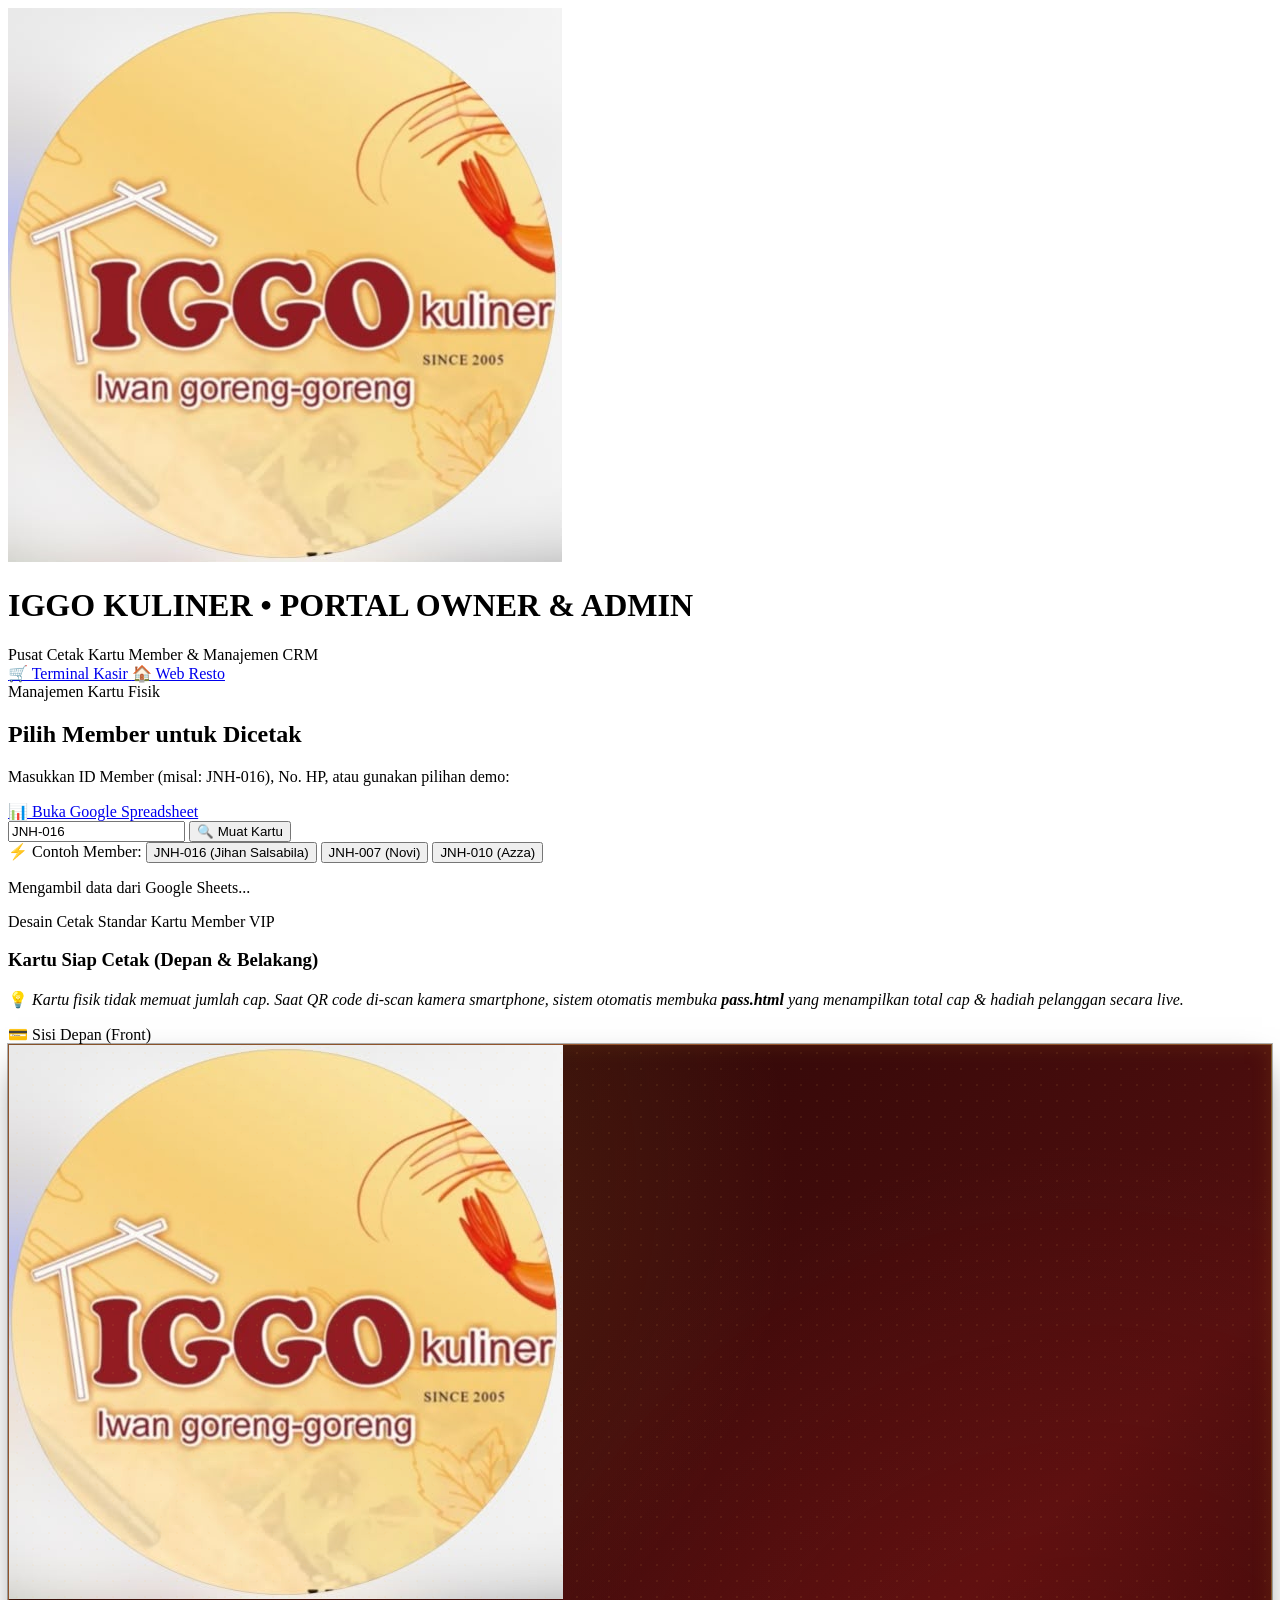
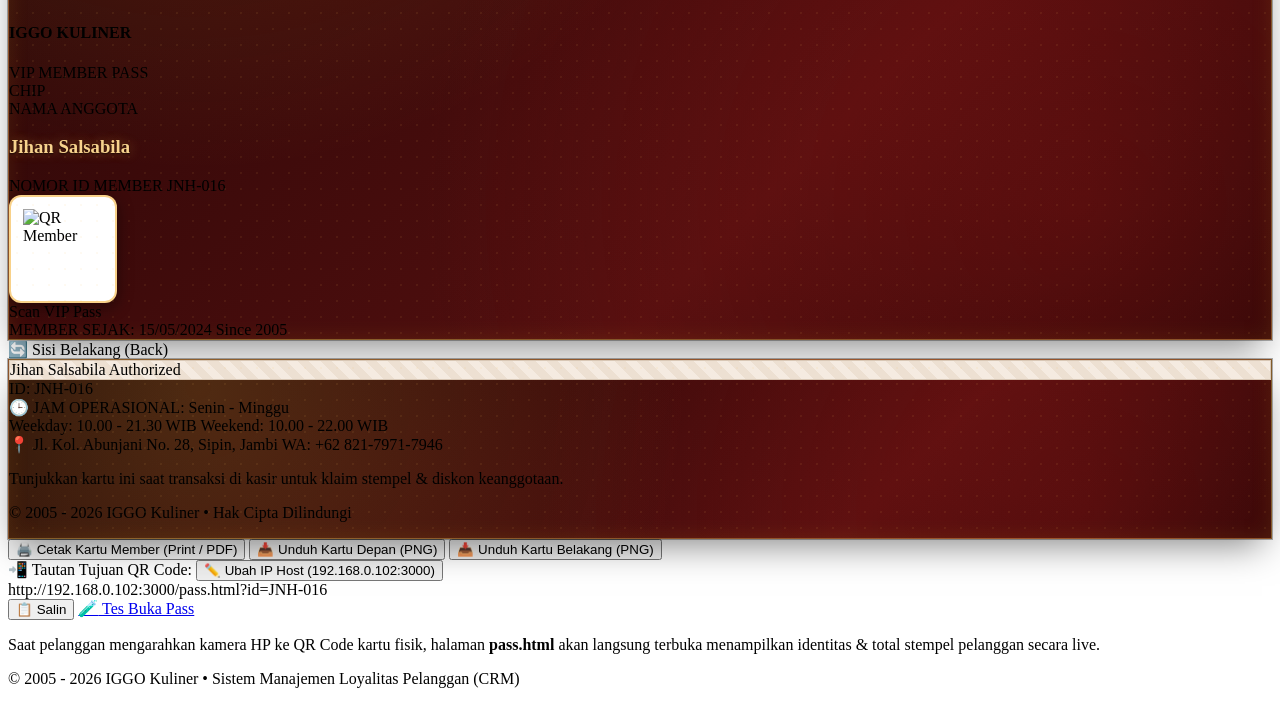
==== admin.html @ 4ad5e02b "feat(arch): implement Option A multi-page role architecture (index, pass, kasir, admin)" ====
<!DOCTYPE html>
<html lang="id">

<head>
    <meta charset="UTF-8">
    <meta name="viewport" content="width=device-width, initial-scale=1.0">
    <title>Portal Admin & Cetak Kartu — IGGO Kuliner CRM</title>

    <!-- Google Fonts -->
    <link rel="preconnect" href="https://fonts.googleapis.com">
    <link rel="preconnect" href="https://fonts.gstatic.com" crossorigin>
    <link
        href="https://fonts.googleapis.com/css2?family=Cinzel:wght@600;700;800;900&family=Outfit:wght@400;500;600;700;800&family=Inter:wght@400;500;600;700&display=swap"
        rel="stylesheet">

    <!-- Tailwind CSS CDN -->
    <script src="https://cdn.tailwindcss.com"></script>
    <script>
        tailwind.config = {
            theme: {
                extend: {
                    colors: {
                        iggo: {
                            maroon: '#6B1414',
                            maroondark: '#4A0C0C',
                            maroonlight: '#8B2020',
                            gold: '#D89624',
                            goldlight: '#F5BE58',
                            amber: '#E06D10',
                            cream: '#FAF6F0',
                            creambg: '#F5EFE6',
                            warmborder: '#E8DCC4',
                            dark: '#1C1917'
                        }
                    },
                    fontFamily: {
                        serif: ['Cinzel', 'serif'],
                        sans: ['Outfit', 'sans-serif'],
                        body: ['Inter', 'sans-serif']
                    }
                }
            }
        }
    </script>

    <!-- html2canvas for PNG Export -->
    <script src="https://cdnjs.cloudflare.com/ajax/libs/html2canvas/1.4.1/html2canvas.min.js"></script>

    <!-- Custom Stylesheet -->
    <link rel="stylesheet" href="css/style.css?v=2.7">
</head>

<body class="bg-iggo-cream text-iggo-dark font-sans antialiased min-h-screen">

    <!-- TOP NAVBAR ADMIN -->
    <header class="no-print bg-iggo-maroondark text-white border-b-2 border-iggo-gold shadow-md">
        <div class="max-w-6xl mx-auto px-4 py-3.5 flex items-center justify-between">
            <div class="flex items-center gap-3">
                <img src="assets/logo-iggo.jpg" alt="Logo" class="w-10 h-10 rounded-full border border-iggo-gold object-cover">
                <div>
                    <h1 class="font-serif font-black text-base sm:text-lg tracking-wider text-yellow-300 leading-tight">
                        IGGO KULINER • PORTAL OWNER & ADMIN
                    </h1>
                    <span class="text-[10px] text-stone-300 block">Pusat Cetak Kartu Member & Manajemen CRM</span>
                </div>
            </div>
            <div class="flex items-center gap-2">
                <a href="kasir.html"
                    class="bg-yellow-400 hover:bg-yellow-300 text-stone-900 font-bold text-xs px-3 py-1.5 rounded-lg shadow-sm transition flex items-center gap-1">
                    <span>🛒</span> Terminal Kasir
                </a>
                <a href="index.html"
                    class="bg-white/10 hover:bg-white/20 text-stone-200 text-xs px-3 py-1.5 rounded-lg border border-white/20 transition flex items-center gap-1">
                    <span>🏠</span> Web Resto
                </a>
            </div>
        </div>
    </header>

    <!-- MAIN ADMIN WRAPPER -->
    <main class="max-w-6xl mx-auto px-4 py-8 space-y-8">

        <!-- SEARCH & CARD SELECTOR -->
        <section class="no-print bg-white rounded-3xl p-6 sm:p-8 shadow-sm border border-iggo-warmborder space-y-5">
            <div class="flex flex-col sm:flex-row items-start sm:items-center justify-between gap-3 border-b border-stone-100 pb-4">
                <div>
                    <span class="text-[10px] uppercase font-bold tracking-widest text-iggo-gold bg-iggo-gold/10 px-3 py-1 rounded-full border border-iggo-gold/30">
                        Manajemen Kartu Fisik
                    </span>
                    <h2 class="font-serif text-xl sm:text-2xl font-bold text-iggo-maroon mt-1">Pilih Member untuk Dicetak</h2>
                    <p class="text-xs text-stone-500">Masukkan ID Member (misal: JNH-016), No. HP, atau gunakan pilihan demo:</p>
                </div>
                <div class="text-right">
                    <a href="https://docs.google.com/spreadsheets/d/1Xe_lvitL8N7qhwQ1e0c7DQ4ErHnzWzGeImfHkyab7lc/edit" target="_blank"
                        class="bg-emerald-700 hover:bg-emerald-600 text-white font-bold text-xs px-4 py-2 rounded-xl transition flex items-center gap-1.5 shadow-sm">
                        <span>📊</span> Buka Google Spreadsheet
                    </a>
                </div>
            </div>

            <!-- Search Field -->
            <div class="flex flex-col sm:flex-row gap-2.5">
                <input type="text" id="adminQuery" placeholder="Contoh: JNH-016 atau 0812xxxx"
                    class="w-full text-sm px-4 py-3.5 bg-stone-50 border border-iggo-warmborder rounded-xl focus:outline-none focus:border-iggo-maroon font-medium font-mono"
                    onkeypress="if(event.key==='Enter') adminSearchMember()">
                <button onclick="adminSearchMember()"
                    class="bg-iggo-maroon hover:bg-iggo-maroondark text-white font-bold px-7 py-3.5 rounded-xl text-sm transition shadow-md flex items-center justify-center gap-2 whitespace-nowrap">
                    <span>🔍</span> Muat Kartu
                </button>
            </div>

            <!-- Demo Quick Selector -->
            <div class="flex items-center gap-2 flex-wrap text-xs text-stone-500 pt-1">
                <span class="text-[11px] font-semibold text-stone-400">⚡ Contoh Member:</span>
                <button onclick="quickAdminSelect('JNH-016')" class="bg-stone-100 hover:bg-stone-200 text-stone-700 px-3 py-1 rounded-lg font-mono text-[11px] border border-stone-200 font-semibold transition">
                    JNH-016 (Jihan Salsabila)
                </button>
                <button onclick="quickAdminSelect('JNH-007')" class="bg-stone-100 hover:bg-stone-200 text-stone-700 px-3 py-1 rounded-lg font-mono text-[11px] border border-stone-200 font-semibold transition">
                    JNH-007 (Novi)
                </button>
                <button onclick="quickAdminSelect('JNH-010')" class="bg-stone-100 hover:bg-stone-200 text-stone-700 px-3 py-1 rounded-lg font-mono text-[11px] border border-stone-200 font-semibold transition">
                    JNH-010 (Azza)
                </button>
            </div>
        </section>

        <!-- LOADING -->
        <div id="adminLoading" class="hidden text-center py-10">
            <div class="inline-block animate-spin w-8 h-8 border-3 border-iggo-gold border-t-transparent rounded-full mb-2"></div>
            <p class="text-xs font-semibold text-stone-600">Mengambil data dari Google Sheets...</p>
        </div>

        <!-- MEMBER CARD PRINTING AREA -->
        <section id="adminCardSection" class="bg-white rounded-3xl p-6 sm:p-9 shadow-sm border border-iggo-warmborder space-y-8">

            <div class="no-print text-center max-w-xl mx-auto space-y-1">
                <span class="text-[10px] tracking-widest font-bold text-iggo-maroon uppercase bg-iggo-creambg px-3.5 py-1 rounded-full border border-iggo-warmborder">
                    Desain Cetak Standar Kartu Member VIP
                </span>
                <h3 class="font-serif text-2xl font-bold text-iggo-maroon">Kartu Siap Cetak (Depan & Belakang)</h3>
                <p class="text-xs text-stone-500">
                    💡 <em>Kartu fisik tidak memuat jumlah cap. Saat QR code di-scan kamera smartphone, sistem otomatis membuka <strong>pass.html</strong> yang menampilkan total cap & hadiah pelanggan secara live.</em>
                </p>
            </div>

            <!-- PRINTABLE CARD PREVIEW CONTAINER -->
            <div id="printableCardArea" class="flex flex-col lg:flex-row items-center justify-center gap-8">

                <!-- SISI DEPAN (FRONT) -->
                <div class="flex flex-col items-center w-full max-w-[460px]">
                    <span class="no-print text-xs font-bold text-stone-500 mb-2 uppercase tracking-wider flex items-center gap-1.5">
                        <span>💳</span> Sisi Depan (Front)
                    </span>

                    <div id="memberCardFront"
                        class="w-full aspect-[1.58/1] rounded-3xl p-5 sm:p-6 iggo-card-mesh gold-card-border text-white flex flex-col justify-between relative shadow-card-gold overflow-hidden">
                        <div class="card-geometric-pattern"></div>

                        <!-- Card Top: Logo & VIP Chip -->
                        <div class="relative z-10 flex items-center justify-between border-b border-white/15 pb-2.5">
                            <div class="flex items-center gap-2.5">
                                <img src="assets/logo-iggo.jpg" alt="Logo" class="w-8 h-8 rounded-full border border-yellow-400">
                                <div>
                                    <h4 class="font-serif font-black text-sm tracking-wider text-white leading-none">IGGO KULINER</h4>
                                    <span class="text-[8px] text-yellow-300 font-mono tracking-widest uppercase">VIP MEMBER PASS</span>
                                </div>
                            </div>
                            <div class="w-10 h-7 bg-gradient-to-br from-yellow-300 via-amber-400 to-yellow-600 rounded-md border border-yellow-200/90 shadow-sm flex items-center justify-center">
                                <span class="text-[8px] font-black text-stone-900 font-mono">CHIP</span>
                            </div>
                        </div>

                        <!-- Card Center: Name & ID & QR -->
                        <div class="relative z-10 flex items-center justify-between my-auto py-2">
                            <div class="space-y-2 max-w-[65%]">
                                <div>
                                    <span class="text-[8px] uppercase tracking-wider text-stone-300 block font-medium">NAMA ANGGOTA</span>
                                    <h3 id="printCardNama" class="font-serif text-lg sm:text-xl font-black text-white tracking-wide truncate capitalize gold-emboss">
                                        Jihan Salsabila
                                    </h3>
                                </div>
                                <div>
                                    <span class="text-[8px] uppercase tracking-wider text-stone-300 block font-medium">NOMOR ID MEMBER</span>
                                    <span id="printCardId" class="font-mono text-xs sm:text-sm font-black text-yellow-300 bg-black/40 px-2 py-0.5 rounded border border-yellow-400/30 inline-block">
                                        JNH-016
                                    </span>
                                </div>
                            </div>

                            <!-- QR Code Box -->
                            <div class="flex flex-col items-center flex-shrink-0">
                                <div class="card-qr-box bg-white p-1 rounded-xl shadow-md border-2 border-yellow-400/50">
                                    <img id="printCardQr" src="" alt="QR Member" class="w-20 h-20 sm:w-24 sm:h-24">
                                </div>
                                <span class="text-[7.5px] text-yellow-200 font-mono tracking-wider mt-1 uppercase font-semibold">Scan VIP Pass</span>
                            </div>
                        </div>

                        <!-- Card Bottom -->
                        <div class="relative z-10 flex items-center justify-between border-t border-white/15 pt-2 text-[8px] text-stone-300 font-mono">
                            <span id="printCardDate" class="text-yellow-200 truncate">
                                MEMBER SEJAK: 15/05/2024
                            </span>
                            <span class="uppercase tracking-widest text-stone-300">
                                Since 2005
                            </span>
                        </div>
                    </div>
                </div>

                <!-- SISI BELAKANG (BACK) -->
                <div class="flex flex-col items-center w-full max-w-[460px]">
                    <span class="no-print text-xs font-bold text-stone-500 mb-2 uppercase tracking-wider flex items-center gap-1.5">
                        <span>🔄</span> Sisi Belakang (Back)
                    </span>

                    <div id="memberCardBack"
                        class="w-full aspect-[1.58/1] rounded-3xl iggo-card-mesh gold-card-border text-white flex flex-col justify-between relative shadow-card-gold overflow-hidden">
                        <div class="card-geometric-pattern"></div>

                        <!-- Magnetic Stripe -->
                        <div class="w-full h-9 sm:h-10 magnetic-stripe mt-4 relative z-10"></div>

                        <!-- Signature & Outlet Info -->
                        <div class="relative z-10 px-5 sm:px-6 space-y-2.5 my-auto">
                            <!-- Signature Panel -->
                            <div class="flex items-center justify-between">
                                <div class="h-6 sm:h-7 w-44 sm:w-56 signature-strip rounded px-2.5 flex items-center justify-between shadow-inner">
                                    <span id="printCardBackNama" class="font-serif text-[9px] font-bold text-stone-800 capitalize">Jihan Salsabila</span>
                                    <span class="font-mono text-[7px] text-stone-500 italic">Authorized</span>
                                </div>
                                <div class="text-right">
                                    <span id="printCardBackId" class="font-mono text-xs font-bold text-yellow-300">ID: JNH-016</span>
                                </div>
                            </div>

                            <!-- Outlet Details Bento -->
                            <div class="bg-black/40 backdrop-blur-sm border border-white/15 rounded-xl p-2.5 text-[8px] sm:text-[9px] text-stone-200 space-y-1">
                                <div class="flex items-center justify-between font-semibold text-yellow-200 border-b border-white/10 pb-1">
                                    <span>🕒 JAM OPERASIONAL:</span>
                                    <span>Senin - Minggu</span>
                                </div>
                                <div class="flex justify-between text-stone-300 pt-0.5">
                                    <span>Weekday: 10.00 - 21.30 WIB</span>
                                    <span>Weekend: 10.00 - 22.00 WIB</span>
                                </div>
                                <div class="text-stone-300 pt-0.5 flex justify-between">
                                    <span>📍 Jl. Kol. Abunjani No. 28, Sipin, Jambi</span>
                                    <span class="text-yellow-200">WA: +62 821-7971-7946</span>
                                </div>
                            </div>
                        </div>

                        <!-- Card Back Footnote -->
                        <div class="relative z-10 bg-black/50 px-5 py-2 text-center text-[7px] sm:text-[8px] text-stone-400 border-t border-white/10 leading-tight">
                            <p>Tunjukkan kartu ini saat transaksi di kasir untuk klaim stempel & diskon keanggotaan.</p>
                            <p class="text-stone-500 mt-0.5">© 2005 - 2026 IGGO Kuliner • Hak Cipta Dilindungi</p>
                        </div>
                    </div>
                </div>

            </div>

            <!-- PRINT & DOWNLOAD ACTION BUTTONS -->
            <div class="no-print flex flex-wrap justify-center gap-3 pt-4 border-t border-stone-200">
                <button onclick="window.print()"
                    class="bg-gradient-to-r from-iggo-maroon to-iggo-maroonlight hover:brightness-110 text-white font-bold text-xs sm:text-sm px-6 py-3.5 rounded-xl shadow-md transition flex items-center gap-2">
                    <span>🖨️</span> Cetak Kartu Member (Print / PDF)
                </button>
                <button onclick="adminDownloadFront()"
                    class="bg-white border-2 border-iggo-gold text-iggo-maroon hover:bg-iggo-creambg font-bold text-xs sm:text-sm px-5 py-3.5 rounded-xl transition shadow-sm flex items-center gap-1.5">
                    <span>📥</span> Unduh Kartu Depan (PNG)
                </button>
                <button onclick="adminDownloadBack()"
                    class="bg-white border border-iggo-warmborder text-iggo-maroon hover:bg-iggo-creambg font-semibold text-xs sm:text-sm px-5 py-3.5 rounded-xl transition shadow-sm flex items-center gap-1.5">
                    <span>📥</span> Unduh Kartu Belakang (PNG)
                </button>
            </div>

            <!-- QR LINK PREVIEW & IP CONFIG -->
            <div class="no-print bg-amber-50/70 border border-amber-200/80 rounded-2xl p-4 max-w-xl mx-auto shadow-xs text-xs space-y-2">
                <div class="flex items-center justify-between font-bold text-stone-700">
                    <span>📲 Tautan Tujuan QR Code:</span>
                    <button onclick="adminChangeIp()" class="text-iggo-maroon bg-white hover:bg-stone-100 border border-stone-200 text-[10px] px-2.5 py-1 rounded-lg transition font-semibold">
                        ✏️ Ubah IP Host (<span id="adminHostIp">192.168.0.102:3000</span>)
                    </button>
                </div>
                <div class="bg-white border border-stone-200 rounded-xl p-2.5 flex items-center justify-between gap-2 font-mono text-[11px] text-stone-600">
                    <span id="adminQrLink" class="truncate">http://192.168.0.102:3000/pass.html?id=JNH-016</span>
                    <div class="flex items-center gap-1.5 flex-shrink-0">
                        <button onclick="adminCopyQrLink()" class="bg-stone-100 hover:bg-stone-200 text-stone-700 px-2.5 py-1 rounded text-[10px] font-sans font-semibold">
                            📋 Salin
                        </button>
                        <a id="adminTestPassBtn" href="#" target="_blank" class="bg-iggo-maroon text-white px-2.5 py-1 rounded text-[10px] font-sans font-semibold hover:brightness-110 flex items-center gap-1">
                            <span>🧪</span> Tes Buka Pass
                        </a>
                    </div>
                </div>
                <p class="text-[10px] text-stone-500 text-center leading-relaxed">
                    Saat pelanggan mengarahkan kamera HP ke QR Code kartu fisik, halaman <strong>pass.html</strong> akan langsung terbuka menampilkan identitas & total stempel pelanggan secara live.
                </p>
            </div>

        </section>

    </main>

    <!-- FOOTER -->
    <footer class="no-print border-t border-iggo-warmborder bg-white py-6 text-center text-xs text-stone-500 mt-12">
        <p>© 2005 - 2026 IGGO Kuliner • Sistem Manajemen Loyalitas Pelanggan (CRM)</p>
    </footer>

    <!-- SCRIPT LOGIC ADMIN -->
    <script src="js/admin.js?v=1.0"></script>
</body>

</html>
---- css/style.css ----
/**
 * IGGO KULINER — Design System & Custom Styling
 * Iwan Goreng-Goreng (Since 2005)
 * Ultra-Modern VIP Member Pass & Loyalty CRM
 */

/* ==============================================================
   MODERN VIP MEMBER CARD (METALLIC OBSIDIAN & MAROON LUXURY)
   Standard Card Dimension Ratio: 85.6mm x 54mm (~ 1.58 : 1)
   ============================================================== */
.iggo-card-mesh {
    background: radial-gradient(circle at 15% 15%, rgba(224, 168, 56, 0.22) 0%, transparent 45%),
        radial-gradient(circle at 85% 85%, rgba(139, 20, 20, 0.4) 0%, transparent 50%),
        linear-gradient(135deg, #1A0505 0%, #3B0A0A 40%, #520F0F 70%, #1F0505 100%);
    position: relative;
    overflow: hidden;
}

/* Subtle Geometric Luxury Watermark */
.card-geometric-pattern {
    position: absolute;
    inset: 0;
    background-image: radial-gradient(rgba(245, 190, 88, 0.08) 1px, transparent 1px);
    background-size: 16px 16px;
    pointer-events: none;
}

/* Metallic Gold Foil Border & Glow */
.gold-card-border {
    border: 1.5px solid rgba(245, 190, 88, 0.4);
    box-shadow: inset 0 0 20px rgba(216, 150, 36, 0.15),
        0 15px 35px -10px rgba(0, 0, 0, 0.5),
        0 0 0 1px rgba(0, 0, 0, 0.3);
}

/* Metallic Embossed Text */
.gold-foil-text {
    background: linear-gradient(135deg, #FFFFFF 0%, #FDE6B0 40%, #E0A838 80%, #C4881A 100%);
    -webkit-background-clip: text;
    -webkit-text-fill-color: transparent;
    text-shadow: 0 2px 10px rgba(224, 168, 56, 0.3);
}

.gold-sub-foil {
    color: #F8D38D;
    letter-spacing: 0.15em;
    text-shadow: 0 1px 2px rgba(0, 0, 0, 0.8);
}

/* Smart EMV Chip Graphic */
.smart-chip-gold {
    background: linear-gradient(135deg, #D4AF37 0%, #FFF2A1 50%, #AA771C 100%);
    box-shadow: inset 0 1px 2px rgba(255, 255, 255, 0.5), 0 2px 4px rgba(0, 0, 0, 0.4);
}

/* Card QR Code Constraint (Rapi, Proporsional, Mudah Di-scan Kamera Smartphone) */
.card-qr-box {
    width: 92px !important;
    height: 92px !important;
    min-width: 92px !important;
    min-height: 92px !important;
    max-width: 92px !important;
    max-height: 92px !important;
    background: #ffffff !important;
    padding: 6px !important;
    border-radius: 12px !important;
    box-shadow: 0 4px 16px rgba(0, 0, 0, 0.45) !important;
    border: 2px solid rgba(245, 190, 88, 0.7) !important;
    display: flex !important;
    align-items: center !important;
    justify-content: center !important;
    flex-shrink: 0 !important;
}

#printCardQr {
    width: 80px !important;
    height: 80px !important;
    min-width: 80px !important;
    min-height: 80px !important;
    max-width: 80px !important;
    max-height: 80px !important;
    object-fit: contain !important;
    display: block !important;
}

/* Glossy Magnetic Stripe for Card Back */
.magnetic-stripe {
    background: linear-gradient(180deg, #110E0E 0%, #1C1717 50%, #0A0808 100%);
    box-shadow: inset 0 1px 2px rgba(0, 0, 0, 0.8), 0 1px 1px rgba(255, 255, 255, 0.1);
}

/* Signature & Security Strip */
.signature-strip {
    background: repeating-linear-gradient(45deg,
            #F5EBE1,
            #F5EBE1 8px,
            #EDE0D2 8px,
            #EDE0D2 16px);
    border: 1px solid #D8C7B5;
}

/* ==============================================================
   LOYALTY STAMP CARD STYLING (BAGIAN KHUSUS STEMPEL 10 CAP)
   ============================================================== */
.loyalty-card-mesh {
    background: radial-gradient(circle at 10% 20%, rgba(216, 150, 36, 0.2) 0%, transparent 40%),
        radial-gradient(circle at 90% 80%, rgba(139, 30, 30, 0.35) 0%, transparent 50%),
        linear-gradient(135deg, #4A0C0C 0%, #6B1414 45%, #3D0909 100%);
}

.gold-border-glow {
    border: 1px solid rgba(245, 190, 88, 0.45);
    box-shadow: inset 0 0 15px rgba(216, 150, 36, 0.2),
        0 10px 30px -5px rgba(74, 12, 12, 0.5);
}

.gold-emboss {
    color: #F8D38D;
    text-shadow: 0 1px 2px rgba(0, 0, 0, 0.7),
        0 0 12px rgba(245, 190, 88, 0.4);
}

/* Micro-animations */
@keyframes pulse-subtle {

    0%,
    100% {
        transform: scale(1);
    }

    50% {
        transform: scale(1.025);
    }
}

.animate-subtle {
    animation: pulse-subtle 3s infinite ease-in-out;
}

/* Custom Scrollbar */
::-webkit-scrollbar {
    width: 8px;
    height: 8px;
}

::-webkit-scrollbar-track {
    background: #FAF2E4;
}

::-webkit-scrollbar-thumb {
    background: #D89624;
    border-radius: 4px;
}

::-webkit-scrollbar-thumb:hover {
    background: #6B1414;
}

/* ==============================================================
   PRINT MEDIA STYLES (CETAK KHUSUS KARTU MEMBER TANPA WEBSITE)
   ============================================================== */
@media print {

    /* Sembunyikan semua elemen website */
    body * {
        visibility: hidden !important;
    }

    /* Tampilkan hanya area kartu cetak */
    #printableCardArea,
    #printableCardArea * {
        visibility: visible !important;
    }

    #printableCardArea {
        position: fixed !important;
        left: 50% !important;
        top: 20px !important;
        transform: translateX(-50%) !important;
        width: 100% !important;
        max-width: 500px !important;
        display: flex !important;
        flex-direction: column !important;
        gap: 25px !important;
        background: transparent !important;
        padding: 0 !important;
        margin: 0 auto !important;
    }

    .no-print {
        display: none !important;
    }

    .iggo-card-mesh {
        box-shadow: none !important;
        border: 1px solid #C59A45 !important;
        page-break-inside: avoid !important;
        -webkit-print-color-adjust: exact !important;
        print-color-adjust: exact !important;
    }
}

/* ==============================================================
   MODE KHUSUS KARTU MEMBER (SAAT DI-SCAN DARI QR CODE)
   Hanya menampilkan Kartu Member, Stempel & Data Pelanggan.
   Menyembunyikan seluruh landing page web (Menu, Form, FAQ, dll.)
   ============================================================== */
body.member-pass-mode .landing-page-only {
    display: none !important;
}

body.member-pass-mode #memberPassHeader {
    display: block !important;
}

body.member-pass-mode #portalSearchBox {
    display: none !important;
}

body.member-pass-mode #memberPassNotice {
    display: block !important;
}

body.member-pass-mode #portalCek {
    padding-top: 1.25rem !important;
    padding-bottom: 2.5rem !important;
}

.pass-only {
    display: none !important;
}

body.member-pass-mode .pass-only {
    display: block !important;
}

body.member-pass-mode .pass-hide {
    display: none !important;
}
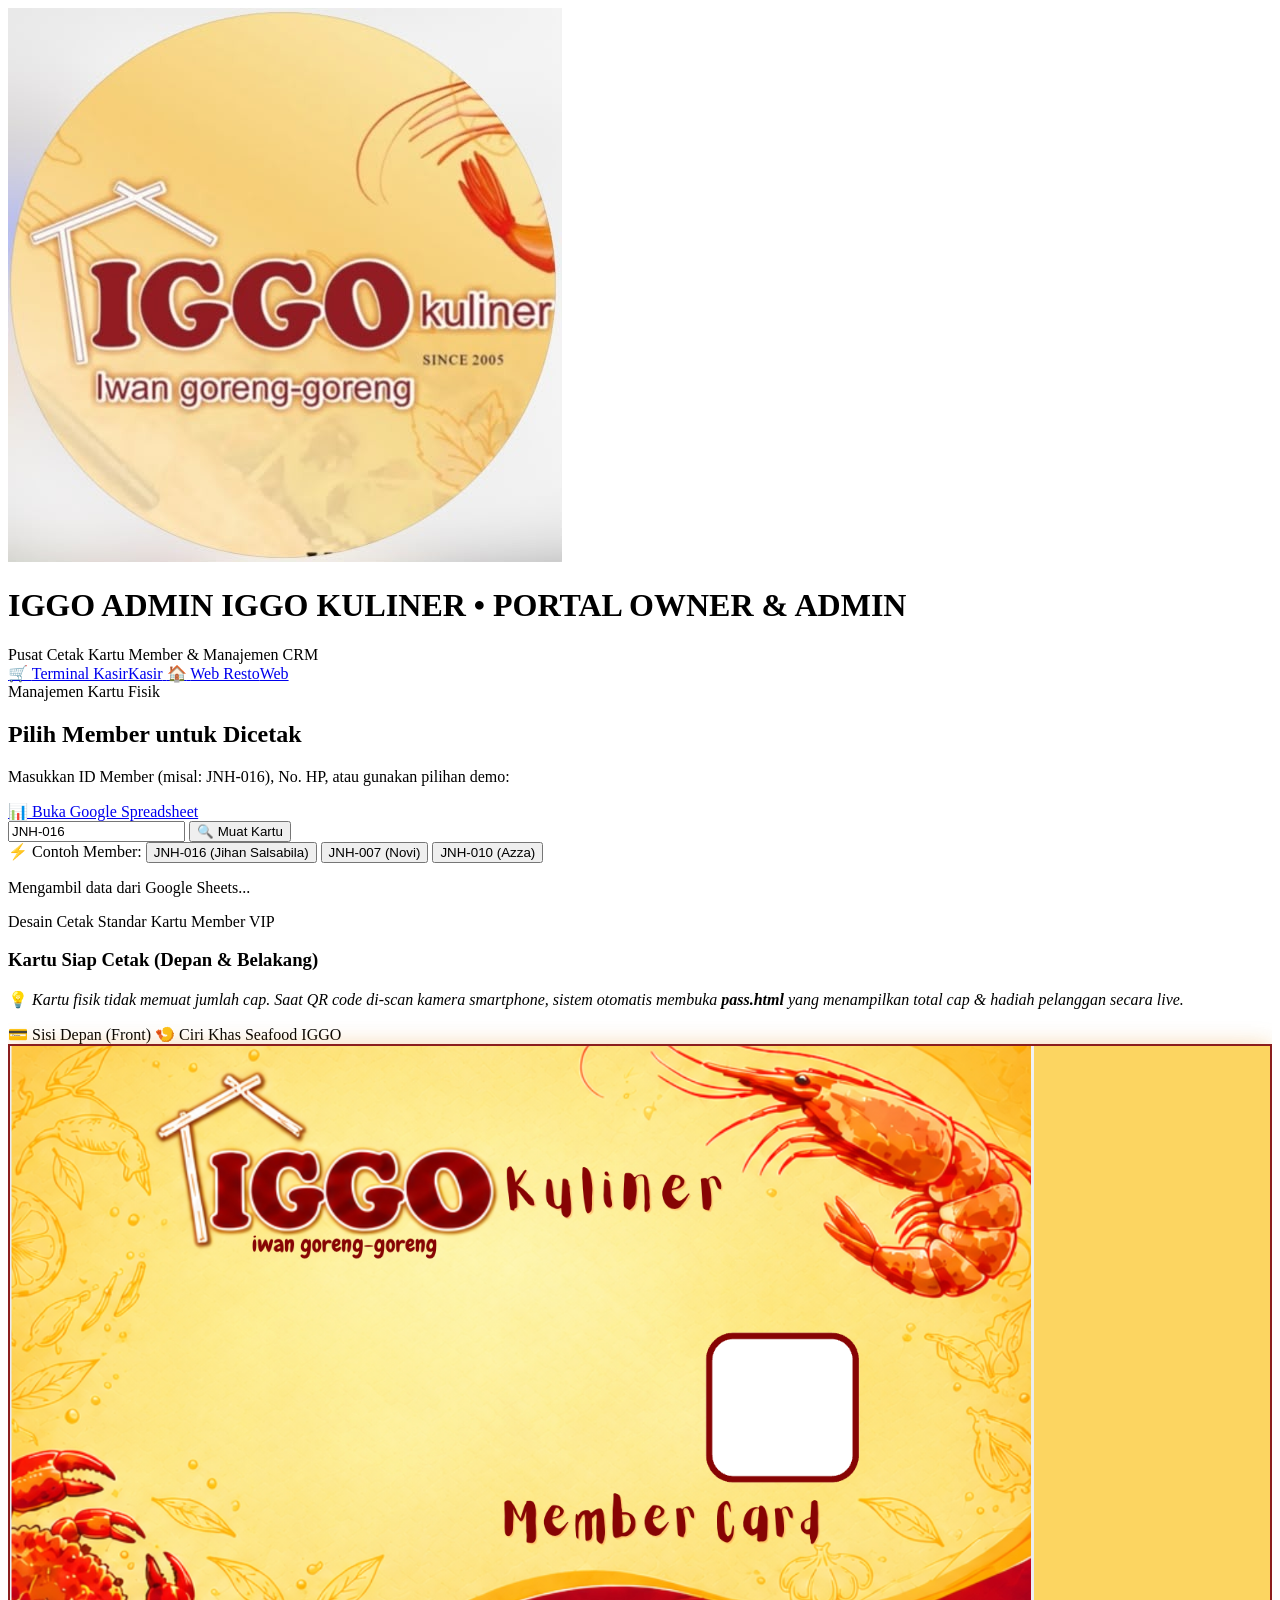
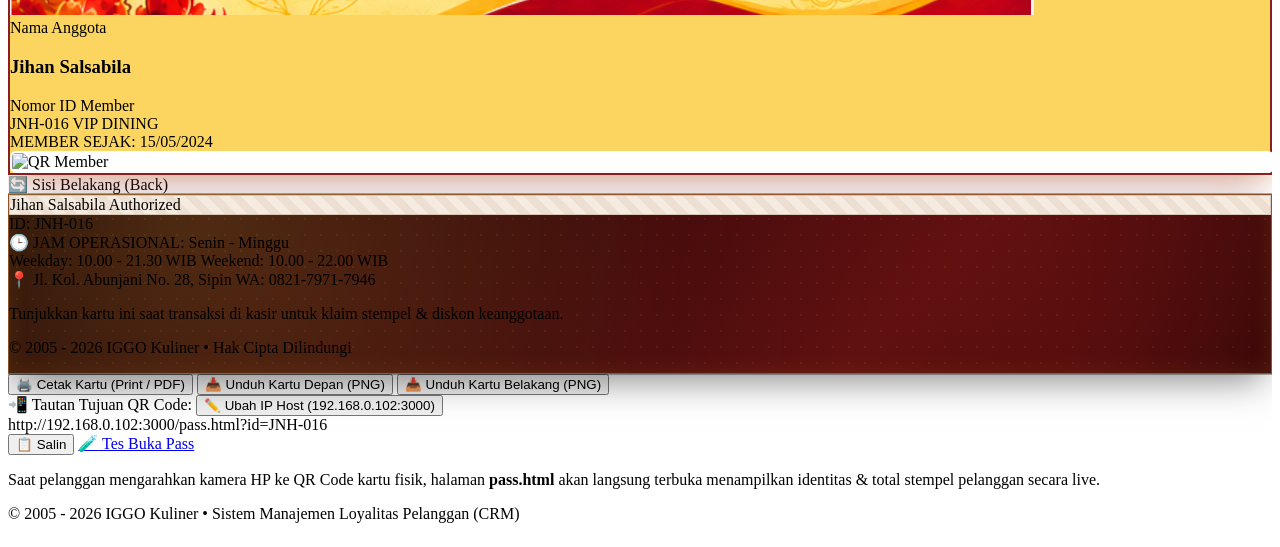
==== commit be4b9c3b: "feat(deploy): add Render.com config (render.yaml, requirements.txt), fix PORT env var, add .gitignor" ====
--- a/admin.html
+++ b/admin.html
@@ -47,31 +47,32 @@
     <script src="https://cdnjs.cloudflare.com/ajax/libs/html2canvas/1.4.1/html2canvas.min.js"></script>
 
     <!-- Custom Stylesheet -->
-    <link rel="stylesheet" href="css/style.css?v=2.7">
+    <link rel="stylesheet" href="css/style.css?v=3.0">
 </head>
 
 <body class="bg-iggo-cream text-iggo-dark font-sans antialiased min-h-screen">
 
     <!-- TOP NAVBAR ADMIN -->
     <header class="no-print bg-iggo-maroondark text-white border-b-2 border-iggo-gold shadow-md">
-        <div class="max-w-6xl mx-auto px-4 py-3.5 flex items-center justify-between">
-            <div class="flex items-center gap-3">
-                <img src="assets/logo-iggo.jpg" alt="Logo" class="w-10 h-10 rounded-full border border-iggo-gold object-cover">
+        <div class="max-w-6xl mx-auto px-3 sm:px-4 py-2.5 sm:py-3.5 flex items-center justify-between gap-2">
+            <div class="flex items-center gap-2 sm:gap-3 flex-shrink-0">
+                <img src="assets/logo-iggo.jpg" alt="Logo" class="w-8 h-8 sm:w-10 sm:h-10 rounded-full border border-iggo-gold object-cover">
                 <div>
-                    <h1 class="font-serif font-black text-base sm:text-lg tracking-wider text-yellow-300 leading-tight">
-                        IGGO KULINER • PORTAL OWNER & ADMIN
+                    <h1 class="font-serif font-black text-sm sm:text-lg tracking-wider text-yellow-300 leading-tight">
+                        <span class="sm:hidden">IGGO ADMIN</span>
+                        <span class="hidden sm:inline">IGGO KULINER • PORTAL OWNER & ADMIN</span>
                     </h1>
-                    <span class="text-[10px] text-stone-300 block">Pusat Cetak Kartu Member & Manajemen CRM</span>
-                </div>
-            </div>
-            <div class="flex items-center gap-2">
+                    <span class="text-[9px] text-stone-300 hidden sm:block">Pusat Cetak Kartu Member & Manajemen CRM</span>
+                </div>
+            </div>
+            <div class="flex items-center gap-1.5 sm:gap-2 flex-shrink-0">
                 <a href="kasir.html"
-                    class="bg-yellow-400 hover:bg-yellow-300 text-stone-900 font-bold text-xs px-3 py-1.5 rounded-lg shadow-sm transition flex items-center gap-1">
-                    <span>🛒</span> Terminal Kasir
+                    class="bg-yellow-400 hover:bg-yellow-300 text-stone-900 font-bold text-[11px] sm:text-xs px-2.5 sm:px-3 py-1 sm:py-1.5 rounded-lg shadow-sm transition flex items-center gap-1">
+                    <span>🛒</span> <span class="hidden sm:inline">Terminal Kasir</span><span class="sm:hidden">Kasir</span>
                 </a>
                 <a href="index.html"
-                    class="bg-white/10 hover:bg-white/20 text-stone-200 text-xs px-3 py-1.5 rounded-lg border border-white/20 transition flex items-center gap-1">
-                    <span>🏠</span> Web Resto
+                    class="bg-white/10 hover:bg-white/20 text-stone-200 text-[11px] sm:text-xs px-2.5 sm:px-3 py-1 sm:py-1.5 rounded-lg border border-white/20 transition flex items-center gap-1">
+                    <span>🏠</span> <span class="hidden sm:inline">Web Resto</span><span class="sm:hidden">Web</span>
                 </a>
             </div>
         </div>
@@ -148,62 +149,67 @@
 
                 <!-- SISI DEPAN (FRONT) -->
                 <div class="flex flex-col items-center w-full max-w-[460px]">
-                    <span class="no-print text-xs font-bold text-stone-500 mb-2 uppercase tracking-wider flex items-center gap-1.5">
-                        <span>💳</span> Sisi Depan (Front)
-                    </span>
+                    <div class="no-print flex items-center justify-between w-full mb-2 px-1">
+                        <span class="text-xs font-bold text-stone-500 uppercase tracking-wider flex items-center gap-1.5">
+                            <span>💳</span> Sisi Depan (Front)
+                        </span>
+                        <span class="text-[10px] font-extrabold text-amber-900 bg-amber-100 border border-amber-300 px-2 py-0.5 rounded-full flex items-center gap-1 shadow-xs">
+                            <span>🍤</span> Ciri Khas Seafood IGGO
+                        </span>
+                    </div>
 
                     <div id="memberCardFront"
-                        class="w-full aspect-[1.58/1] rounded-3xl p-5 sm:p-6 iggo-card-mesh gold-card-border text-white flex flex-col justify-between relative shadow-card-gold overflow-hidden">
-                        <div class="card-geometric-pattern"></div>
-
-                        <!-- Card Top: Logo & VIP Chip -->
-                        <div class="relative z-10 flex items-center justify-between border-b border-white/15 pb-2.5">
-                            <div class="flex items-center gap-2.5">
-                                <img src="assets/logo-iggo.jpg" alt="Logo" class="w-8 h-8 rounded-full border border-yellow-400">
-                                <div>
-                                    <h4 class="font-serif font-black text-sm tracking-wider text-white leading-none">IGGO KULINER</h4>
-                                    <span class="text-[8px] text-yellow-300 font-mono tracking-widest uppercase">VIP MEMBER PASS</span>
-                                </div>
-                            </div>
-                            <div class="w-10 h-7 bg-gradient-to-br from-yellow-300 via-amber-400 to-yellow-600 rounded-md border border-yellow-200/90 shadow-sm flex items-center justify-center">
-                                <span class="text-[8px] font-black text-stone-900 font-mono">CHIP</span>
-                            </div>
-                        </div>
-
-                        <!-- Card Center: Name & ID & QR -->
-                        <div class="relative z-10 flex items-center justify-between my-auto py-2">
-                            <div class="space-y-2 max-w-[65%]">
-                                <div>
-                                    <span class="text-[8px] uppercase tracking-wider text-stone-300 block font-medium">NAMA ANGGOTA</span>
-                                    <h3 id="printCardNama" class="font-serif text-lg sm:text-xl font-black text-white tracking-wide truncate capitalize gold-emboss">
-                                        Jihan Salsabila
-                                    </h3>
-                                </div>
-                                <div>
-                                    <span class="text-[8px] uppercase tracking-wider text-stone-300 block font-medium">NOMOR ID MEMBER</span>
-                                    <span id="printCardId" class="font-mono text-xs sm:text-sm font-black text-yellow-300 bg-black/40 px-2 py-0.5 rounded border border-yellow-400/30 inline-block">
+                        class="w-full aspect-[1024/569] rounded-2xl sm:rounded-3xl relative shadow-card-gold overflow-hidden border-2 border-red-900/60 select-none iggo-seafood-card">
+
+                        <!-- Gambar Latar Belakang Kartu Asli Seafood IGGO (Ada Logo IGGO, Udang Windu Merah, Kepiting & Frame QR) -->
+                        <img src="assets/card-bg-iggo.png" alt="Kartu Member Seafood IGGO Kuliner"
+                            class="absolute inset-0 w-full h-full object-cover pointer-events-none z-0">
+
+                        <!-- OVERLAY INFORMASI MEMBER (Di area terbuka antara Logo Atas dan Kepiting Bawah) -->
+                        <div
+                            class="absolute z-10 left-[7.5%] top-[37.5%] max-w-[58%] flex flex-col justify-center space-y-0.5 sm:space-y-1.5 pointer-events-none">
+                            
+                            <!-- Nama Anggota -->
+                            <div class="leading-tight">
+                                <span class="text-[7.5px] sm:text-[9.5px] font-black uppercase tracking-wider text-[#691212] block">
+                                    Nama Anggota
+                                </span>
+                                <h3 id="printCardNama"
+                                    class="text-[13px] sm:text-base md:text-lg font-serif font-black text-[#260505] capitalize truncate tracking-wide drop-shadow-[0_1px_1px_rgba(255,255,255,0.9)]">
+                                    Jihan Salsabila
+                                </h3>
+                            </div>
+
+                            <!-- Nomor ID Member & Badge VIP -->
+                            <div>
+                                <span class="text-[7px] sm:text-[8.5px] font-black uppercase tracking-wider text-[#691212] block">
+                                    Nomor ID Member
+                                </span>
+                                <div class="flex items-center gap-1 sm:gap-1.5 mt-0.5">
+                                    <span id="printCardId"
+                                        class="font-mono text-[9px] sm:text-xs md:text-sm font-black text-amber-100 bg-[#7B1818] px-1.5 sm:px-2.5 py-0.5 rounded sm:rounded-md border border-amber-400/60 shadow-xs inline-block">
                                         JNH-016
                                     </span>
-                                </div>
-                            </div>
-
-                            <!-- QR Code Box -->
-                            <div class="flex flex-col items-center flex-shrink-0">
-                                <div class="card-qr-box bg-white p-1 rounded-xl shadow-md border-2 border-yellow-400/50">
-                                    <img id="printCardQr" src="" alt="QR Member" class="w-20 h-20 sm:w-24 sm:h-24">
-                                </div>
-                                <span class="text-[7.5px] text-yellow-200 font-mono tracking-wider mt-1 uppercase font-semibold">Scan VIP Pass</span>
+                                    <span class="text-[6px] sm:text-[7.5px] font-black uppercase tracking-wider bg-gradient-to-r from-amber-400 to-yellow-500 text-stone-900 px-1 sm:px-1.5 py-0.5 rounded-full shadow-xs">
+                                        VIP DINING
+                                    </span>
+                                </div>
+                            </div>
+
+                            <!-- Tanggal Bergabung -->
+                            <div class="pt-0.5">
+                                <span id="printCardDate"
+                                    class="font-mono text-[6.5px] sm:text-[8px] font-bold text-[#551010] drop-shadow-[0_1px_1px_rgba(255,255,255,0.7)] block truncate">
+                                    MEMBER SEJAK: 15/05/2024
+                                </span>
                             </div>
                         </div>
 
-                        <!-- Card Bottom -->
-                        <div class="relative z-10 flex items-center justify-between border-t border-white/15 pt-2 text-[8px] text-stone-300 font-mono">
-                            <span id="printCardDate" class="text-yellow-200 truncate">
-                                MEMBER SEJAK: 15/05/2024
-                            </span>
-                            <span class="uppercase tracking-widest text-stone-300">
-                                Since 2005
-                            </span>
+                        <!-- OVERLAY QR CODE DI DALAM KOTAK PUTIH KARTU SEAFOOD -->
+                        <div
+                            class="absolute z-10 right-[16.6%] top-[50.8%] w-[14.6%] h-[26.4%] flex items-center justify-center p-0.5 sm:p-1 pointer-events-auto">
+                            <img id="printCardQr" src="" alt="QR Member"
+                                class="w-full h-full object-contain rounded-md sm:rounded-lg">
                         </div>
                     </div>
                 </div>
@@ -215,28 +221,28 @@
                     </span>
 
                     <div id="memberCardBack"
-                        class="w-full aspect-[1.58/1] rounded-3xl iggo-card-mesh gold-card-border text-white flex flex-col justify-between relative shadow-card-gold overflow-hidden">
+                        class="w-full aspect-[1.58/1] rounded-2xl sm:rounded-3xl iggo-card-mesh gold-card-border text-white flex flex-col justify-between relative shadow-card-gold overflow-hidden">
                         <div class="card-geometric-pattern"></div>
 
                         <!-- Magnetic Stripe -->
-                        <div class="w-full h-9 sm:h-10 magnetic-stripe mt-4 relative z-10"></div>
+                        <div class="w-full h-7 sm:h-9 magnetic-stripe mt-2.5 sm:mt-4 relative z-10"></div>
 
                         <!-- Signature & Outlet Info -->
-                        <div class="relative z-10 px-5 sm:px-6 space-y-2.5 my-auto">
+                        <div class="relative z-10 px-3.5 sm:px-6 space-y-1.5 sm:space-y-2.5 my-auto">
                             <!-- Signature Panel -->
                             <div class="flex items-center justify-between">
-                                <div class="h-6 sm:h-7 w-44 sm:w-56 signature-strip rounded px-2.5 flex items-center justify-between shadow-inner">
-                                    <span id="printCardBackNama" class="font-serif text-[9px] font-bold text-stone-800 capitalize">Jihan Salsabila</span>
-                                    <span class="font-mono text-[7px] text-stone-500 italic">Authorized</span>
+                                <div class="h-5 sm:h-7 w-36 sm:w-56 signature-strip rounded px-2 sm:px-2.5 flex items-center justify-between shadow-inner">
+                                    <span id="printCardBackNama" class="font-serif text-[8px] sm:text-[9px] font-bold text-stone-800 capitalize truncate">Jihan Salsabila</span>
+                                    <span class="font-mono text-[6px] sm:text-[7px] text-stone-500 italic">Authorized</span>
                                 </div>
                                 <div class="text-right">
-                                    <span id="printCardBackId" class="font-mono text-xs font-bold text-yellow-300">ID: JNH-016</span>
+                                    <span id="printCardBackId" class="font-mono text-[10px] sm:text-xs font-bold text-yellow-300">ID: JNH-016</span>
                                 </div>
                             </div>
 
                             <!-- Outlet Details Bento -->
-                            <div class="bg-black/40 backdrop-blur-sm border border-white/15 rounded-xl p-2.5 text-[8px] sm:text-[9px] text-stone-200 space-y-1">
-                                <div class="flex items-center justify-between font-semibold text-yellow-200 border-b border-white/10 pb-1">
+                            <div class="bg-black/40 backdrop-blur-sm border border-white/15 rounded-xl p-2 sm:p-2.5 text-[7px] sm:text-[9px] text-stone-200 space-y-0.5 sm:space-y-1">
+                                <div class="flex items-center justify-between font-semibold text-yellow-200 border-b border-white/10 pb-0.5 sm:pb-1">
                                     <span>🕒 JAM OPERASIONAL:</span>
                                     <span>Senin - Minggu</span>
                                 </div>
@@ -245,14 +251,14 @@
                                     <span>Weekend: 10.00 - 22.00 WIB</span>
                                 </div>
                                 <div class="text-stone-300 pt-0.5 flex justify-between">
-                                    <span>📍 Jl. Kol. Abunjani No. 28, Sipin, Jambi</span>
-                                    <span class="text-yellow-200">WA: +62 821-7971-7946</span>
+                                    <span>📍 Jl. Kol. Abunjani No. 28, Sipin</span>
+                                    <span class="text-yellow-200">WA: 0821-7971-7946</span>
                                 </div>
                             </div>
                         </div>
 
                         <!-- Card Back Footnote -->
-                        <div class="relative z-10 bg-black/50 px-5 py-2 text-center text-[7px] sm:text-[8px] text-stone-400 border-t border-white/10 leading-tight">
+                        <div class="relative z-10 bg-black/50 px-3 sm:px-5 py-1.5 sm:py-2 text-center text-[6.5px] sm:text-[8px] text-stone-400 border-t border-white/10 leading-tight">
                             <p>Tunjukkan kartu ini saat transaksi di kasir untuk klaim stempel & diskon keanggotaan.</p>
                             <p class="text-stone-500 mt-0.5">© 2005 - 2026 IGGO Kuliner • Hak Cipta Dilindungi</p>
                         </div>
@@ -262,17 +268,17 @@
             </div>
 
             <!-- PRINT & DOWNLOAD ACTION BUTTONS -->
-            <div class="no-print flex flex-wrap justify-center gap-3 pt-4 border-t border-stone-200">
+            <div class="no-print flex flex-col sm:flex-row justify-center gap-2 sm:gap-3 pt-4 border-t border-stone-200 max-w-xl mx-auto">
                 <button onclick="window.print()"
-                    class="bg-gradient-to-r from-iggo-maroon to-iggo-maroonlight hover:brightness-110 text-white font-bold text-xs sm:text-sm px-6 py-3.5 rounded-xl shadow-md transition flex items-center gap-2">
-                    <span>🖨️</span> Cetak Kartu Member (Print / PDF)
+                    class="w-full sm:w-auto bg-gradient-to-r from-iggo-maroon to-iggo-maroonlight hover:brightness-110 text-white font-bold text-xs sm:text-sm px-5 py-3 sm:py-3.5 rounded-xl shadow-md transition flex items-center justify-center gap-2">
+                    <span>🖨️</span> Cetak Kartu (Print / PDF)
                 </button>
                 <button onclick="adminDownloadFront()"
-                    class="bg-white border-2 border-iggo-gold text-iggo-maroon hover:bg-iggo-creambg font-bold text-xs sm:text-sm px-5 py-3.5 rounded-xl transition shadow-sm flex items-center gap-1.5">
+                    class="w-full sm:w-auto bg-white border-2 border-iggo-gold text-iggo-maroon hover:bg-iggo-creambg font-bold text-xs sm:text-sm px-4 py-3 sm:py-3.5 rounded-xl transition shadow-sm flex items-center justify-center gap-1.5">
                     <span>📥</span> Unduh Kartu Depan (PNG)
                 </button>
                 <button onclick="adminDownloadBack()"
-                    class="bg-white border border-iggo-warmborder text-iggo-maroon hover:bg-iggo-creambg font-semibold text-xs sm:text-sm px-5 py-3.5 rounded-xl transition shadow-sm flex items-center gap-1.5">
+                    class="w-full sm:w-auto bg-white border border-iggo-warmborder text-iggo-maroon hover:bg-iggo-creambg font-semibold text-xs sm:text-sm px-4 py-3 sm:py-3.5 rounded-xl transition shadow-sm flex items-center justify-center gap-1.5">
                     <span>📥</span> Unduh Kartu Belakang (PNG)
                 </button>
             </div>
--- a/css/style.css
+++ b/css/style.css
@@ -73,14 +73,86 @@
 }
 
 #printCardQr {
-    width: 80px !important;
-    height: 80px !important;
-    min-width: 80px !important;
-    min-height: 80px !important;
-    max-width: 80px !important;
-    max-height: 80px !important;
+    width: 80px;
+    height: 80px;
+    object-fit: contain;
+    display: block;
+}
+
+/* Styling Khusus Kartu Member Seafood IGGO (Ada Logo Udang & Kepiting Asli) */
+.iggo-seafood-card {
+    background-color: #FCD561;
+    aspect-ratio: 1024 / 569 !important;
+    position: relative;
+    border: 2px solid #8B1E1E !important;
+    box-shadow: 0 16px 36px -8px rgba(139, 30, 30, 0.35), 0 0 20px rgba(245, 158, 11, 0.25) !important;
+    -webkit-print-color-adjust: exact !important;
+    print-color-adjust: exact !important;
+}
+
+.iggo-seafood-card #printCardQr,
+.iggo-seafood-card #cardQrImg {
+    width: 100% !important;
+    height: 100% !important;
+    min-width: 0 !important;
+    min-height: 0 !important;
+    max-width: 100% !important;
+    max-height: 100% !important;
     object-fit: contain !important;
-    display: block !important;
+    border-radius: 6px !important;
+    background: #ffffff !important;
+    padding: 2px !important;
+}
+
+/* Responsif Mobile Sempurna untuk Kartu & QR Code */
+@media (max-width: 640px) {
+    .card-qr-box {
+        width: 72px !important;
+        height: 72px !important;
+        min-width: 72px !important;
+        min-height: 72px !important;
+        max-width: 72px !important;
+        max-height: 72px !important;
+        padding: 4px !important;
+        border-radius: 10px !important;
+    }
+
+    #printCardQr {
+        width: 64px;
+        height: 64px;
+    }
+
+    .iggo-seafood-card #printCardQr,
+    .iggo-seafood-card #cardQrImg {
+        width: 100% !important;
+        height: 100% !important;
+    }
+}
+
+@media (max-width: 380px) {
+    .card-qr-box {
+        width: 64px !important;
+        height: 64px !important;
+        min-width: 64px !important;
+        min-height: 64px !important;
+        max-width: 64px !important;
+        max-height: 64px !important;
+        padding: 3px !important;
+        border-radius: 8px !important;
+    }
+
+    #printCardQr {
+        width: 56px !important;
+        height: 56px !important;
+        min-width: 56px !important;
+        min-height: 56px !important;
+        max-width: 56px !important;
+        max-height: 56px !important;
+    }
+
+    #memberCardFront, #memberCardBack {
+        min-height: 210px !important;
+    }
 }
 
 /* Glossy Magnetic Stripe for Card Back */
@@ -236,4 +308,25 @@
 
 body.member-pass-mode .pass-hide {
     display: none !important;
+}
+
+/* ==============================================================
+   RESPONSIF MOBILE UMUM & SENTUHAN SMARPHONE
+   ============================================================== */
+html, body {
+    overflow-x: hidden !important;
+    max-width: 100vw !important;
+    -webkit-text-size-adjust: 100%;
+}
+
+* {
+    -webkit-tap-highlight-color: transparent;
+}
+
+/* Responsif Grid 10 Stempel Kunjungan di Layar Kecil */
+@media (max-width: 640px) {
+    .stamp-slot-content {
+        line-height: 1.1;
+        text-align: center;
+    }
 }
